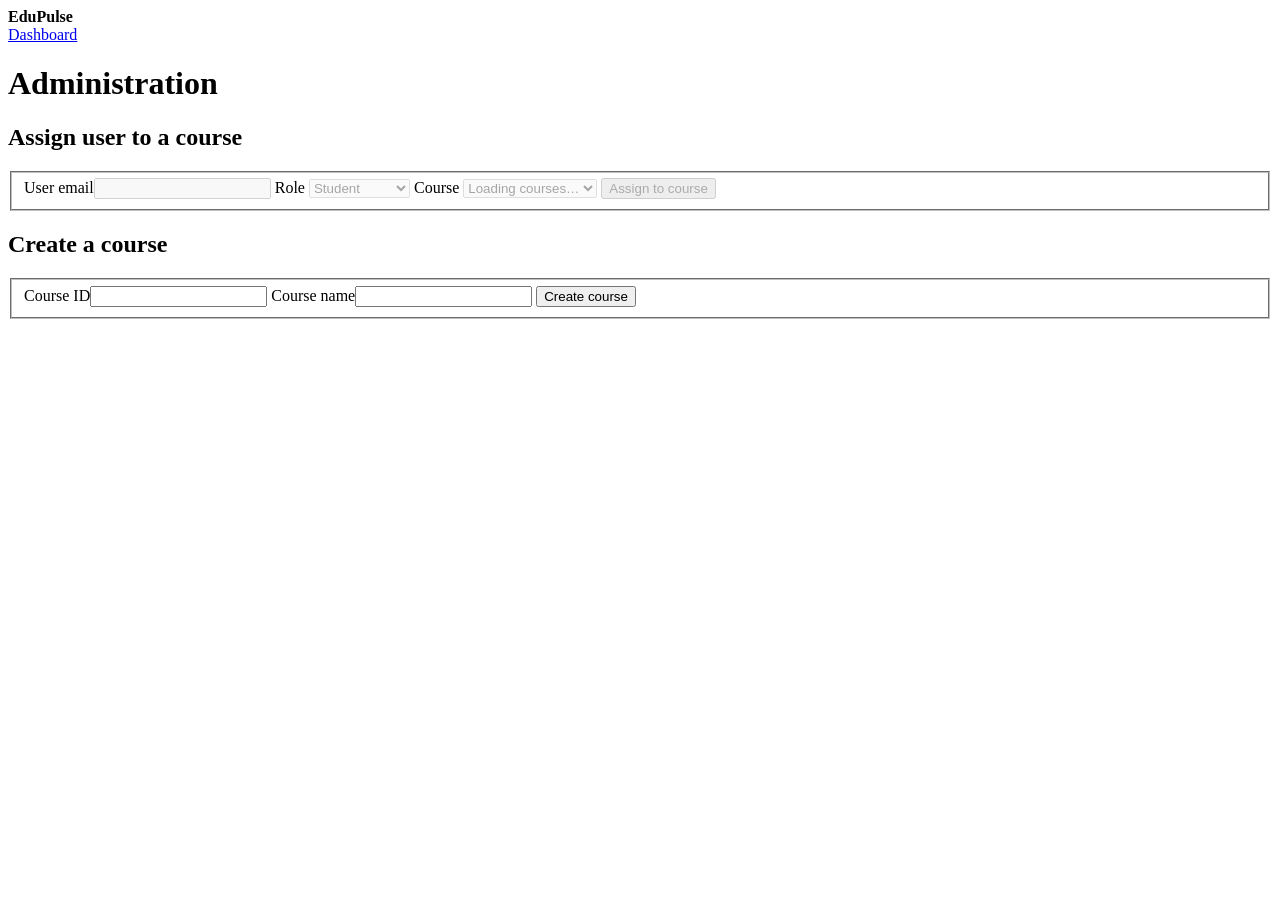
==== services/api/app/admin.html @ 6f45507b "Add separate admin view" ====
<!doctype html>
<html lang="en">
<head>
  <meta charset="utf-8">
  <meta name="viewport" content="width=device-width, initial-scale=1">
  <title>Administration | EduPulse</title>
  <link rel="stylesheet" href="/dashboard/styles.css">
  <script src="/dashboard/api.js" defer></script>
  <script src="/dashboard/admin.js" defer></script>
</head>
<body>
  <header>
    <div class="shell">
      <strong>EduPulse</strong>
      <nav aria-label="Main navigation"><a href="/dashboard/">Dashboard</a></nav>
    </div>
  </header>
  <main class="shell">
    <h1>Administration</h1>
    <div class="layout">
      <section class="panel" aria-labelledby="assignment-title">
        <h2 id="assignment-title">Assign user to a course</h2>
        <form id="assign-role">
          <fieldset id="assignment-fields" disabled>
            <label>User email<input name="email" type="email" required maxlength="320"></label>
            <label>Role
              <select name="role" id="assignment-role">
                <option value="student">Student</option>
                <option value="staff">Course staff</option>
                <option value="admin">Administrator</option>
              </select>
            </label>
            <label id="assignment-course-label">Course
              <select name="course_id" id="assignment-course" required>
                <option value="">Loading courses…</option>
              </select>
            </label>
            <button id="assign-button" type="submit" class="primary">Assign to course</button>
          </fieldset>
        </form>
        <p id="assignment-notice" class="feedback" role="status" hidden></p>
      </section>
      <section class="panel" aria-labelledby="create-course-title">
        <h2 id="create-course-title">Create a course</h2>
        <form id="create-course">
          <fieldset>
            <label>Course ID<input name="id" required maxlength="100" pattern="[A-Za-z0-9][A-Za-z0-9_\-]*"></label>
            <label>Course name<input name="name" required maxlength="120"></label>
            <button type="submit" class="primary">Create course</button>
          </fieldset>
        </form>
        <p id="course-notice" class="feedback" role="status" hidden></p>
      </section>
    </div>
    <p id="metrics" class="muted admin-metrics" hidden></p>
  </main>
</body>
</html>
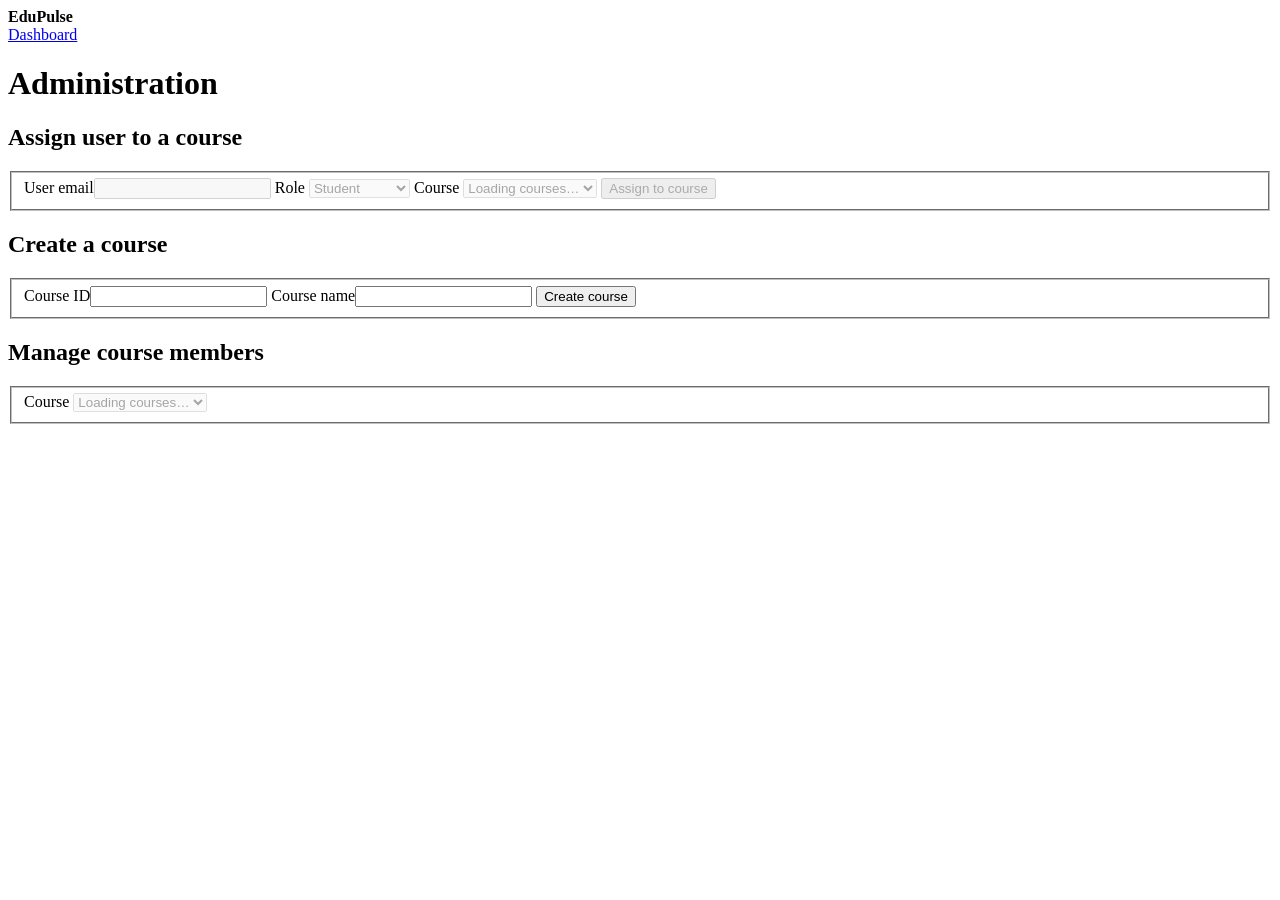
==== commit 526ea36e: "Add the ability to edit users in a course" ====
--- a/services/api/app/admin.html
+++ b/services/api/app/admin.html
@@ -6,7 +6,7 @@
   <title>Administration | EduPulse</title>
   <link rel="stylesheet" href="/dashboard/styles.css">
   <script src="/dashboard/api.js" defer></script>
-  <script src="/dashboard/admin.js" defer></script>
+  <script src="/dashboard/admin.js?v=course-members" defer></script>
 </head>
 <body>
   <header>
@@ -52,6 +52,16 @@
         <p id="course-notice" class="feedback" role="status" hidden></p>
       </section>
     </div>
+    <section class="panel admin-metrics" aria-labelledby="members-title">
+      <h2 id="members-title">Manage course members</h2>
+      <fieldset>
+        <label>Course
+          <select id="members-course" disabled><option value="">Loading courses…</option></select>
+        </label>
+      </fieldset>
+      <p id="members-notice" class="feedback" role="status" hidden></p>
+      <ul id="course-members" aria-label="Course members"></ul>
+    </section>
     <p id="metrics" class="muted admin-metrics" hidden></p>
   </main>
 </body>
